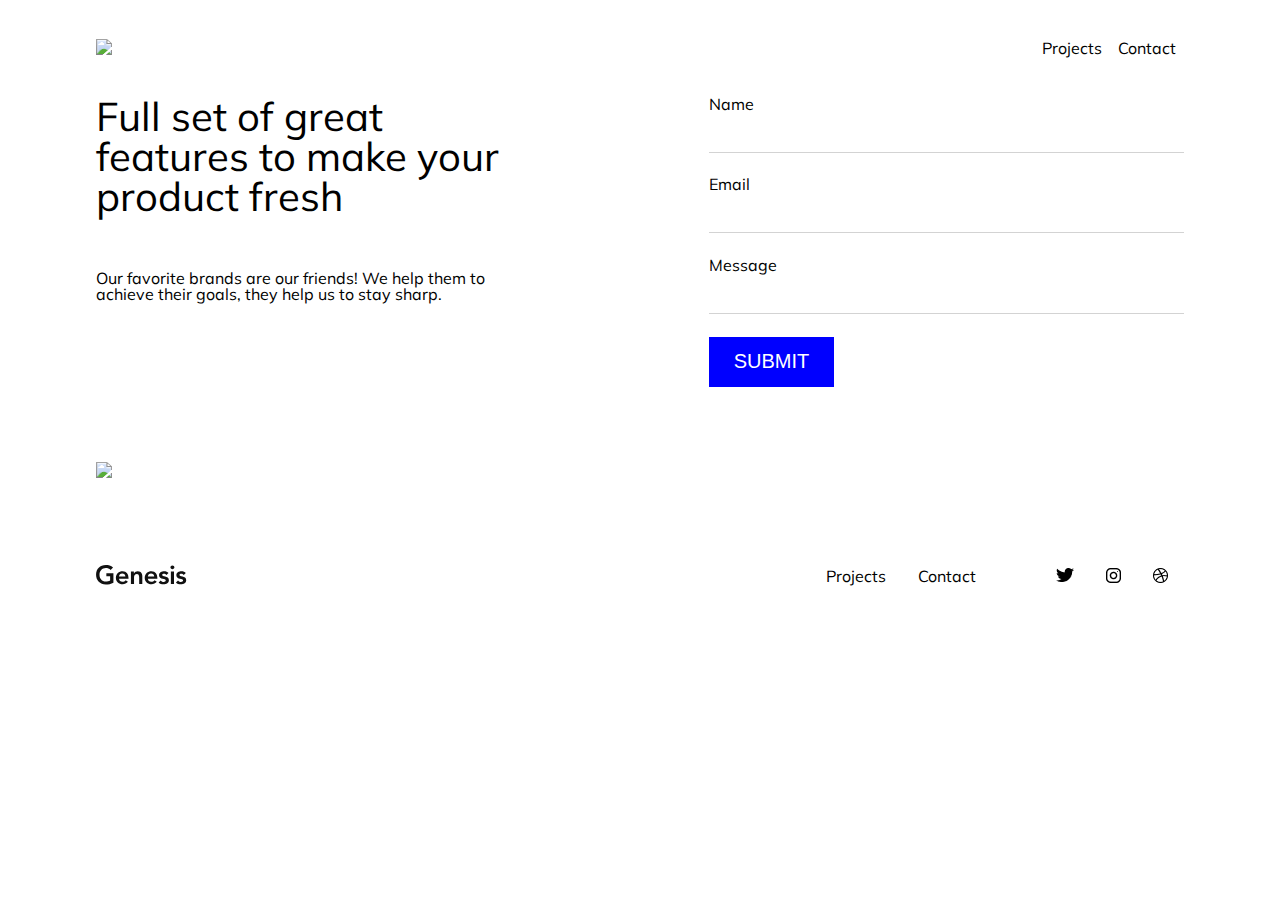
==== contact.html @ eb16d84d "Contact page" ====
<!DOCTYPE html>
<html lang="en">
<head>
    <meta charset="UTF-8">
    <meta http-equiv="X-UA-Compatible" content="IE=edge">
    <meta name="viewport" content="width=device-width, initial-scale=1.0">
    <link rel="stylesheet" href="styles/reset.css">
    <link rel="stylesheet" href="styles/index.css">
    <title>Document</title>
</head>
<body>
    <nav>
        <div class="nav-logo">
            <img src="images/logo.svg"/>
        </div>
        <div class="nav-list">
            <ul>
                <li><a href="projects.html">Projects</a></li>
                <li><a href="contact.html">Contact</a></li>
            </ul>
        </div>
    </nav>
    <div class="contact-container"> 
        <div class="contact-text-container">
            <h3>Full set of great<br>features to make your<br>product fresh</h3>
            <p>Our favorite brands are our friends! We help them to<br>achieve their goals, they help us to stay sharp.</p>
        </div>
        <form>
            <label for="Name">Name</label>
            <input name="name" id="name" class="input" type="text" autofocus required>
            <label for="email">Email</label>
            <input name="email" id="email" class="input" type="text" required>
            <label for="message">Message</label>
            <input name="message" id="message" class="input" type="text" required/>
            <button type="text" class="submit">SUBMIT</button>
        </form>
    </div>
    <div class="map-container">
        <img src="images/map.png"/>
    </div>
    <footer>
        <div class="footer-logo">
            <img src="/images/Logo.svg">
        </div>
        <div class="footer-links">
            <div class="footer-list">
                <ul>
                    <li><a href="projects.html">Projects</a></li>
                    <li><a href="contact.html">Contact</a></li>
                </ul>
            </div>
            <div class="footer-social">
                <ul>
                    <li><a href="#"><img src="images/twitter.png"></a></li>
                    <li><a href="#"><img src="images/instagram.png"></a></li>
                    <li><a href="#"><img src="images/dribbble.png"></a></li>
                </ul>
            </div>
        </div>
    </footer>
</body>
</html>
---- styles/index.css ----
@import url("https://fonts.googleapis.com/css2?family=Mulish&display=swap");nav{display:flex;flex-direction:row;justify-content:space-between;align-items:center;width:100%;height:2em;padding:2em}.nav-list ul{display:flex;flex-direction:row;justify-content:space-between}.nav-list li{padding:0.5em}.nav-list a{text-decoration:none;color:black}.intro-container{display:flex;flex-direction:row;justify-content:space-between;margin-bottom:10px;width:100%;height:15em}.intro-container .intro-text{display:flex;justify-content:flex-end;align-items:flex-end;flex-direction:column}.intro-container .intro-text h4{padding-bottom:20px;color:blue;font-size:22px;align-self:flex-start}.intro-container .intro-text p{font-size:40px}.intro-container .intro-text span{color:blue}.intro-container .intro-qoute{display:flex;justify-content:flex-end;align-items:flex-end;color:grey;font-size:18px}.grid-container{display:grid;grid-template-columns:repeat(9,1fr);grid-template-rows:repeat(32,1fr);grid-gap:1em;padding:1em;width:100%;height:125em}.grid-container>*{background-size:cover;background-repeat:no-repeat;background-position:center;overflow:hidden}.grid-container .one{background-image:url("../images/Rectangleone.png");grid-row:1/8;grid-column:1/4}.grid-container .two{background-image:url("../images/Rectangletwo.png");grid-row:8/16;grid-column:1/4}.grid-container .three{background-image:url("../images/Rectanglethree.png");grid-row:16/24;grid-column:1/4}.grid-container .four{background-image:url("../images/Rectanglefour.png");grid-row:24/32;grid-column:1/4}.grid-container .five{background-image:url("../images/Rectanglefive.png");grid-row:1/7;grid-column:4/7}.grid-container .six{background-image:url("../images/Rectanglesix.png");grid-row:7/14;grid-column:4/7}.grid-container .seven{background-image:url("../images/Rectangleseven.png");grid-row:14/23;grid-column:4/7}.grid-container .eight{background-image:url("../images/Rectangleeight.png");grid-row:23/32;grid-column:4/7}.grid-container .nine{background-image:url("../images/Rectanglenine.png");grid-row:1/11;grid-column:7/10}.grid-container .ten{background-image:url("../images/Rectangleten.png");grid-row:11/16;grid-column:7/10}.grid-container .eleven{background-image:url("../images/Rectangleeleven.png");grid-row:16/27;grid-column:7/10}.grid-container .twelve{background-image:url("../images/Rectangletwelve.png");grid-row:27/32;grid-column:7/10}.info-container{display:flex;flex-direction:row;justify-content:space-between;width:100%;margin-top:2em;margin-bottom:10em}.info-text{font-size:28px}.services-lists{display:flex}.services-lists ul{list-style:none}.services-lists ul li{padding:1em 0em 0em 1em}.services-lists ul a{text-decoration:none;color:black}.grid-awwwards-container{width:100%;height:350px;display:grid;grid-template-columns:repeat(5,1fr);grid-template-rows:repeat(5,1fr);background-color:white;border-top:2px lightgray solid;border-bottom:2px lightgray solid;padding-top:2em}.awwwards{grid-row:1;grid-column:1}.sod{grid-row:1;grid-column:3}.bn{grid-row:4;grid-column:3}.guk{grid-row:1;grid-column:4}.gt{grid-row:4;grid-column:4}.year-one{grid-row:1;grid-column:6}.year-two{grid-row:4;grid-column:6}.grid-cssda-container{width:100%;height:350px;display:grid;grid-template-columns:repeat(5,1fr);grid-template-rows:repeat(5,1fr);background-color:white;border-bottom:2px lightgray solid;padding-top:2em}.cssda{grid-row:1;grid-column:1}.sod2{grid-row:1;grid-column:3}.bn2{grid-row:4;grid-column:3}.guk2{grid-row:1;grid-column:4}.gt2{grid-row:4;grid-column:4}.year-three{grid-row:1;grid-column:6}.year-four{grid-row:4;grid-column:6}.grid-awwwards-container h5{padding-bottom:20px}.grid-cssda-container h5{padding-bottom:20px}footer{display:flex;flex-direction:row;justify-content:space-between;align-items:center;width:100%;height:2em;padding:5em}footer ul{display:flex;flex-direction:row}footer li{padding:1em}footer a{text-decoration:none;color:black}.footer-links{display:flex;flex-direction:row}.footer-list{padding-right:3em}.container{display:flex;flex-direction:row;align-items:center;width:100%;padding-top:5em}.project-info-container{display:flex;flex-direction:row;justify-content:flex-end;width:50%}.project-info-container h4{margin-bottom:1em}.text-container{display:flex;flex-direction:column;justify-content:flex-start;width:50%}.text-container h2{font-size:2em;padding-bottom:1em}.text-container p{font-size:1em;color:grey}.project-info1{color:grey}.project-info-container h4{border-bottom:1px solid lightgray}.girl-image-container{width:100%;height:650px;padding-top:3em}.girl-image-container img{width:100%;height:100%;object-fit:cover}.information-container{padding-top:2em}.images-container{width:100%;height:600px;display:flex;align-items:center;justify-content:space-between;padding-top:2em}.images-container img{width:30%;height:100%;object-fit:cover}form{display:flex;flex-direction:column;justify-content:space-between;width:475px;height:291px}label{display:block;float:left;text-align:left}input{display:inline-block;border:none;border-bottom:1px solid lightgray;outline:none}.submit{font-size:20px;width:125px;height:50px;background-color:blue;color:white;border:none;align-self:flex-start;transition:transform 0.2s ease-in-out;cursor:pointer}.submit:hover{transform:scale(1.1)}.contact-container{display:flex;flex-direction:row;justify-content:space-between;align-items:flex-start;width:100%}.contact-text-container{display:flex;flex-direction:column;width:475px}.contact-text-container h3{font-size:40px;width:475px;height:174px;margin-block-start:0;margin-block-end:0}.map-container{width:100%;padding-top:75px}.map-container img{width:100%}body{display:flex;flex-direction:column;justify-content:center;align-items:center;margin:0 6em 0 6em;width:100%;font-family:"Mulish",sans-serif}html{display:flex;justify-content:center}
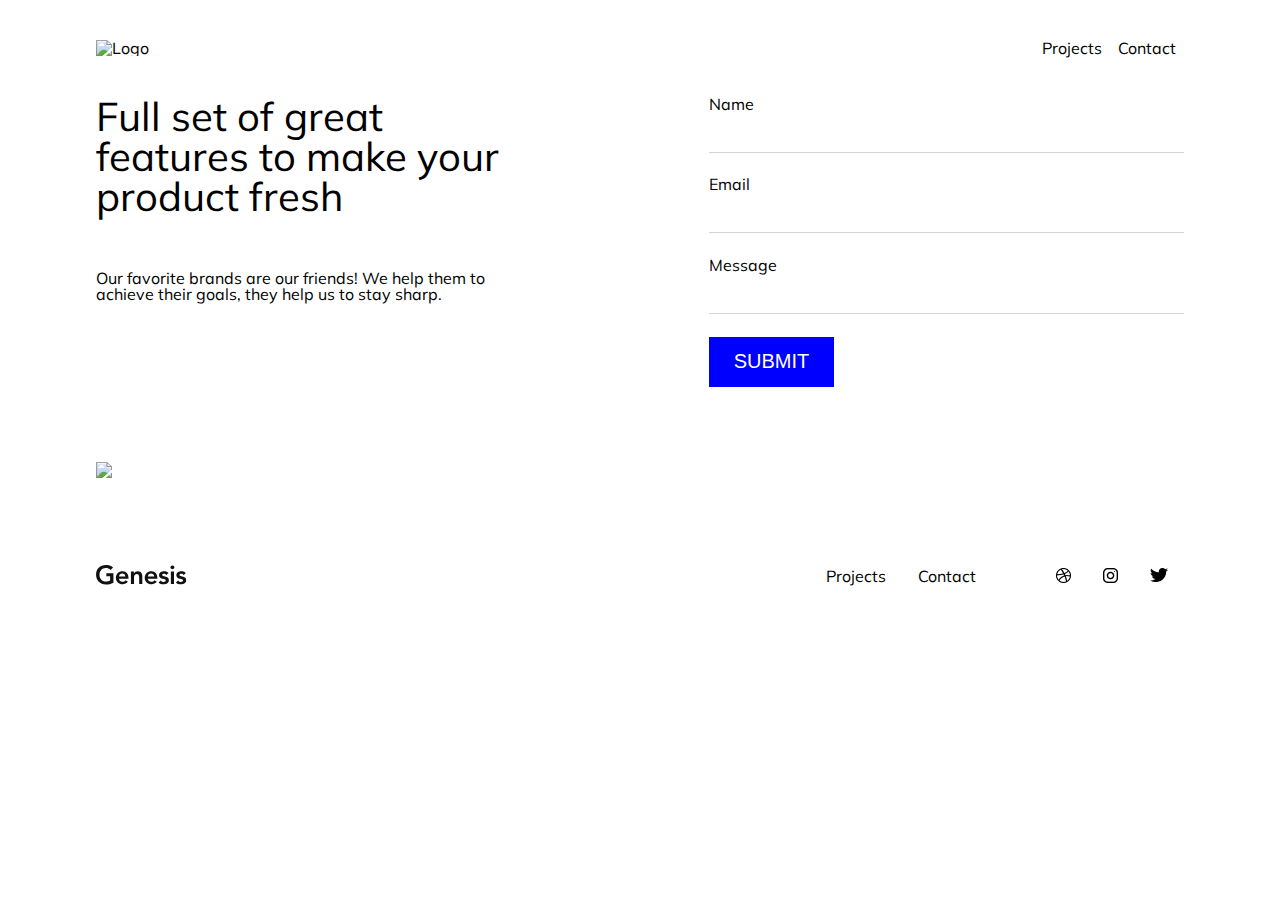
==== commit 0d760944: "Small changes" ====
--- a/contact.html
+++ b/contact.html
@@ -6,12 +6,12 @@
     <meta name="viewport" content="width=device-width, initial-scale=1.0">
     <link rel="stylesheet" href="styles/reset.css">
     <link rel="stylesheet" href="styles/index.css">
-    <title>Document</title>
+    <title>Contact Page</title>
 </head>
 <body>
     <nav>
         <div class="nav-logo">
-            <img src="images/logo.svg"/>
+            <img src="images/logo.svg" alt="Logo"/>
         </div>
         <div class="nav-list">
             <ul>
@@ -51,9 +51,9 @@
             </div>
             <div class="footer-social">
                 <ul>
-                    <li><a href="#"><img src="images/twitter.png"></a></li>
-                    <li><a href="#"><img src="images/instagram.png"></a></li>
-                    <li><a href="#"><img src="images/dribbble.png"></a></li>
+                    <li><a href="#"><img src="images/dribbble.png" alt="Dribbble icon"></a></li>
+                    <li><a href="#"><img src="images/instagram.png" alt="Instagram icon"></a></li>
+                    <li><a href="#"><img src="images/twitter.png" alt="Twitter icon"></a></li>
                 </ul>
             </div>
         </div>
--- a/styles/index.css
+++ b/styles/index.css
@@ -1 +1 @@
-@import url("https://fonts.googleapis.com/css2?family=Mulish&display=swap");nav{display:flex;flex-direction:row;justify-content:space-between;align-items:center;width:100%;height:2em;padding:2em}.nav-list ul{display:flex;flex-direction:row;justify-content:space-between}.nav-list li{padding:0.5em}.nav-list a{text-decoration:none;color:black}.intro-container{display:flex;flex-direction:row;justify-content:space-between;margin-bottom:10px;width:100%;height:15em}.intro-container .intro-text{display:flex;justify-content:flex-end;align-items:flex-end;flex-direction:column}.intro-container .intro-text h4{padding-bottom:20px;color:blue;font-size:22px;align-self:flex-start}.intro-container .intro-text p{font-size:40px}.intro-container .intro-text span{color:blue}.intro-container .intro-qoute{display:flex;justify-content:flex-end;align-items:flex-end;color:grey;font-size:18px}.grid-container{display:grid;grid-template-columns:repeat(9,1fr);grid-template-rows:repeat(32,1fr);grid-gap:1em;padding:1em;width:100%;height:125em}.grid-container>*{background-size:cover;background-repeat:no-repeat;background-position:center;overflow:hidden}.grid-container .one{background-image:url("../images/Rectangleone.png");grid-row:1/8;grid-column:1/4}.grid-container .two{background-image:url("../images/Rectangletwo.png");grid-row:8/16;grid-column:1/4}.grid-container .three{background-image:url("../images/Rectanglethree.png");grid-row:16/24;grid-column:1/4}.grid-container .four{background-image:url("../images/Rectanglefour.png");grid-row:24/32;grid-column:1/4}.grid-container .five{background-image:url("../images/Rectanglefive.png");grid-row:1/7;grid-column:4/7}.grid-container .six{background-image:url("../images/Rectanglesix.png");grid-row:7/14;grid-column:4/7}.grid-container .seven{background-image:url("../images/Rectangleseven.png");grid-row:14/23;grid-column:4/7}.grid-container .eight{background-image:url("../images/Rectangleeight.png");grid-row:23/32;grid-column:4/7}.grid-container .nine{background-image:url("../images/Rectanglenine.png");grid-row:1/11;grid-column:7/10}.grid-container .ten{background-image:url("../images/Rectangleten.png");grid-row:11/16;grid-column:7/10}.grid-container .eleven{background-image:url("../images/Rectangleeleven.png");grid-row:16/27;grid-column:7/10}.grid-container .twelve{background-image:url("../images/Rectangletwelve.png");grid-row:27/32;grid-column:7/10}.info-container{display:flex;flex-direction:row;justify-content:space-between;width:100%;margin-top:2em;margin-bottom:10em}.info-text{font-size:28px}.services-lists{display:flex}.services-lists ul{list-style:none}.services-lists ul li{padding:1em 0em 0em 1em}.services-lists ul a{text-decoration:none;color:black}.grid-awwwards-container{width:100%;height:350px;display:grid;grid-template-columns:repeat(5,1fr);grid-template-rows:repeat(5,1fr);background-color:white;border-top:2px lightgray solid;border-bottom:2px lightgray solid;padding-top:2em}.awwwards{grid-row:1;grid-column:1}.sod{grid-row:1;grid-column:3}.bn{grid-row:4;grid-column:3}.guk{grid-row:1;grid-column:4}.gt{grid-row:4;grid-column:4}.year-one{grid-row:1;grid-column:6}.year-two{grid-row:4;grid-column:6}.grid-cssda-container{width:100%;height:350px;display:grid;grid-template-columns:repeat(5,1fr);grid-template-rows:repeat(5,1fr);background-color:white;border-bottom:2px lightgray solid;padding-top:2em}.cssda{grid-row:1;grid-column:1}.sod2{grid-row:1;grid-column:3}.bn2{grid-row:4;grid-column:3}.guk2{grid-row:1;grid-column:4}.gt2{grid-row:4;grid-column:4}.year-three{grid-row:1;grid-column:6}.year-four{grid-row:4;grid-column:6}.grid-awwwards-container h5{padding-bottom:20px}.grid-cssda-container h5{padding-bottom:20px}footer{display:flex;flex-direction:row;justify-content:space-between;align-items:center;width:100%;height:2em;padding:5em}footer ul{display:flex;flex-direction:row}footer li{padding:1em}footer a{text-decoration:none;color:black}.footer-links{display:flex;flex-direction:row}.footer-list{padding-right:3em}.container{display:flex;flex-direction:row;align-items:center;width:100%;padding-top:5em}.project-info-container{display:flex;flex-direction:row;justify-content:flex-end;width:50%}.project-info-container h4{margin-bottom:1em}.text-container{display:flex;flex-direction:column;justify-content:flex-start;width:50%}.text-container h2{font-size:2em;padding-bottom:1em}.text-container p{font-size:1em;color:grey}.project-info1{color:grey}.project-info-container h4{border-bottom:1px solid lightgray}.girl-image-container{width:100%;height:650px;padding-top:3em}.girl-image-container img{width:100%;height:100%;object-fit:cover}.information-container{padding-top:2em}.images-container{width:100%;height:600px;display:flex;align-items:center;justify-content:space-between;padding-top:2em}.images-container img{width:30%;height:100%;object-fit:cover}form{display:flex;flex-direction:column;justify-content:space-between;width:475px;height:291px}label{display:block;float:left;text-align:left}input{display:inline-block;border:none;border-bottom:1px solid lightgray;outline:none}.submit{font-size:20px;width:125px;height:50px;background-color:blue;color:white;border:none;align-self:flex-start;transition:transform 0.2s ease-in-out;cursor:pointer}.submit:hover{transform:scale(1.1)}.contact-container{display:flex;flex-direction:row;justify-content:space-between;align-items:flex-start;width:100%}.contact-text-container{display:flex;flex-direction:column;width:475px}.contact-text-container h3{font-size:40px;width:475px;height:174px;margin-block-start:0;margin-block-end:0}.map-container{width:100%;padding-top:75px}.map-container img{width:100%}body{display:flex;flex-direction:column;justify-content:center;align-items:center;margin:0 6em 0 6em;width:100%;font-family:"Mulish",sans-serif}html{display:flex;justify-content:center}+@import url("https://fonts.googleapis.com/css2?family=Mulish&display=swap");nav{display:flex;flex-direction:row;justify-content:space-between;align-items:center;width:100%;height:2em;padding:2em}.nav-list ul{display:flex;flex-direction:row;justify-content:space-between}.nav-list li{padding:0.5em}.nav-list a{text-decoration:none;color:black}.intro-container{display:flex;flex-direction:row;justify-content:space-between;margin-bottom:10px;width:100%;height:15em}.intro-container .intro-text{display:flex;justify-content:flex-end;align-items:flex-end;flex-direction:column}.intro-container .intro-text h4{padding-bottom:20px;color:blue;font-size:22px;align-self:flex-start}.intro-container .intro-text p{font-size:40px}.intro-container .intro-text span{color:blue}.intro-container .intro-qoute-container{display:flex;justify-content:flex-end;align-items:flex-end;color:grey;font-size:18px}.intro-quote h5{padding-top:10px;border-top:2px solid;border-image:linear-gradient(to right,gray 0%,gray 15%,transparent 15%,transparent 100%) 1}.grid-container{display:grid;grid-template-columns:repeat(9,1fr);grid-template-rows:repeat(32,1fr);grid-gap:1em;padding:1em;width:100%;height:125em}.grid-container>*{background-size:cover;background-repeat:no-repeat;background-position:center;overflow:hidden}.grid-container .one{background-image:url("../images/Rectangleone.png");grid-row:1/8;grid-column:1/4}.grid-container .two{background-image:url("../images/Rectangletwo.png");grid-row:8/16;grid-column:1/4}.grid-container .three{background-image:url("../images/Rectanglethree.png");grid-row:16/24;grid-column:1/4}.grid-container .four{background-image:url("../images/Rectanglefour.png");grid-row:24/32;grid-column:1/4}.grid-container .five{background-image:url("../images/Rectanglefive.png");grid-row:1/7;grid-column:4/7}.grid-container .six{background-image:url("../images/Rectanglesix.png");grid-row:7/14;grid-column:4/7}.grid-container .seven{background-image:url("../images/Rectangleseven.png");grid-row:14/23;grid-column:4/7}.grid-container .eight{background-image:url("../images/Rectangleeight.png");grid-row:23/32;grid-column:4/7}.grid-container .nine{background-image:url("../images/Rectanglenine.png");grid-row:1/11;grid-column:7/10}.grid-container .ten{background-image:url("../images/Rectangleten.png");grid-row:11/16;grid-column:7/10}.grid-container .eleven{background-image:url("../images/Rectangleeleven.png");grid-row:16/27;grid-column:7/10}.grid-container .twelve{background-image:url("../images/Rectangletwelve.png");grid-row:27/32;grid-column:7/10}.info-container{display:flex;flex-direction:row;justify-content:space-between;width:100%;margin-top:2em;margin-bottom:10em}.info-text{font-size:28px}.services-lists{display:flex}.services-lists ul{list-style:none}.services-lists ul li{padding:1em 0em 0em 1em}.services-lists ul a{text-decoration:none;color:black}.grid-awwwards-container{width:100%;height:350px;display:grid;grid-template-columns:repeat(5,1fr);grid-template-rows:repeat(5,1fr);background-color:white;border-top:2px lightgray solid;border-bottom:2px lightgray solid;padding-top:2em}.awwwards{grid-row:1;grid-column:1}.sod{grid-row:1;grid-column:3}.bn{grid-row:4;grid-column:3}.guk{grid-row:1;grid-column:4}.gt{grid-row:4;grid-column:4}.year-one{grid-row:1;grid-column:6}.year-two{grid-row:4;grid-column:6}.grid-cssda-container{width:100%;height:350px;display:grid;grid-template-columns:repeat(5,1fr);grid-template-rows:repeat(5,1fr);background-color:white;border-bottom:2px lightgray solid;padding-top:2em}.cssda{grid-row:1;grid-column:1}.sod2{grid-row:1;grid-column:3}.bn2{grid-row:4;grid-column:3}.guk2{grid-row:1;grid-column:4}.gt2{grid-row:4;grid-column:4}.year-three{grid-row:1;grid-column:6}.year-four{grid-row:4;grid-column:6}.grid-awwwards-container h5{padding-bottom:20px}.grid-cssda-container h5{padding-bottom:20px}footer{display:flex;flex-direction:row;justify-content:space-between;align-items:center;width:100%;height:2em;padding:5em}footer ul{display:flex;flex-direction:row}footer ul li{padding:1em}footer ul li a{text-decoration:none;color:black}footer .footer-links{display:flex;flex-direction:row}footer .footer-links .footer-list{padding-right:3em}.container{display:flex;flex-direction:row;align-items:center;width:100%;padding-top:5em}.project-info-container{display:flex;flex-direction:row;justify-content:flex-end;width:50%}.project-info-container h4{margin-bottom:1em}.text-container{display:flex;flex-direction:column;justify-content:flex-start;width:50%}.text-container h2{font-size:2em;padding-bottom:1em}.text-container p{font-size:1em;color:grey}.project-info1{color:grey}.project-info-container h4{border-bottom:1px solid lightgray}.girl-image-container{width:100%;height:650px;padding-top:3em}.girl-image-container img{width:100%;height:100%;object-fit:cover}.information-container{padding-top:2em}.images-container{width:100%;height:600px;display:flex;align-items:center;justify-content:space-between;padding-top:2em}.images-container img{width:30%;height:100%;object-fit:cover}form{display:flex;flex-direction:column;justify-content:space-between;width:475px;height:291px}label{display:block;float:left;text-align:left}input{display:inline-block;border:none;border-bottom:1px solid lightgray;outline:none}.submit{font-size:20px;width:125px;height:50px;background-color:blue;color:white;border:none;align-self:flex-start;transition:transform 0.2s ease-in-out;cursor:pointer}.submit:hover{transform:scale(1.1)}.contact-container{display:flex;flex-direction:row;justify-content:space-between;align-items:flex-start;width:100%}.contact-text-container{display:flex;flex-direction:column;width:475px}.contact-text-container h3{font-size:40px;width:475px;height:174px;margin-block-start:0;margin-block-end:0}.map-container{width:100%;padding-top:75px}.map-container img{width:100%}body{display:flex;flex-direction:column;justify-content:center;align-items:center;margin:0 6em 0 6em;width:100%;font-family:"Mulish",sans-serif}html{display:flex;justify-content:center}